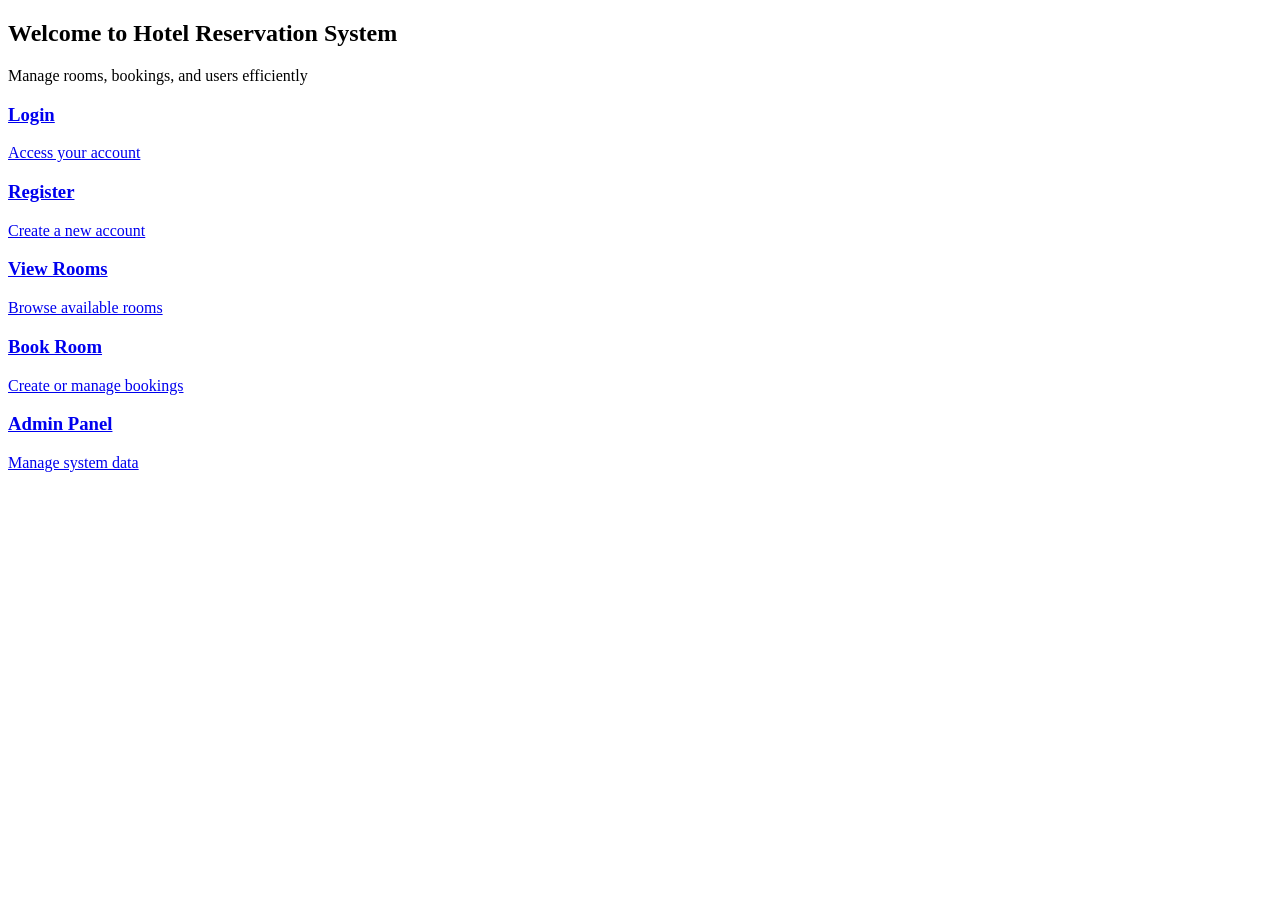
==== src/main/resources/templates/index.html @ 09f64def "made index.html and updated homecontroller" ====
<!DOCTYPE html>
<html xmlns:th="http://www.thymeleaf.org"
      th:replace="layout :: layout(~{::title}, ~{::section})">

<head>
    <title>Home</title>
</head>

<section>

    <!-- Welcome Section -->
    <div class="mb-10">
        <h2 class="text-4xl font-bold mb-2">
            Welcome to Hotel Reservation System
        </h2>
        <p class="text-gray-400">
            Manage rooms, bookings, and users efficiently
        </p>
    </div>

    <!-- Action Cards -->
    <div class="grid grid-cols-1 md:grid-cols-2 lg:grid-cols-3 gap-6">

        <!-- Login -->
        <a href="/login" class="bg-gray-800 p-6 rounded-xl shadow-lg hover:bg-gray-700 transition">
            <h3 class="text-xl font-semibold mb-2">Login</h3>
            <p class="text-gray-400">Access your account</p>
        </a>

        <!-- Register -->
        <a href="/register" class="bg-gray-800 p-6 rounded-xl shadow-lg hover:bg-gray-700 transition">
            <h3 class="text-xl font-semibold mb-2">Register</h3>
            <p class="text-gray-400">Create a new account</p>
        </a>

        <!-- Rooms -->
        <a href="/rooms" class="bg-gray-800 p-6 rounded-xl shadow-lg hover:bg-gray-700 transition">
            <h3 class="text-xl font-semibold mb-2">View Rooms</h3>
            <p class="text-gray-400">Browse available rooms</p>
        </a>

        <!-- Booking -->
        <a href="/booking" class="bg-gray-800 p-6 rounded-xl shadow-lg hover:bg-gray-700 transition">
            <h3 class="text-xl font-semibold mb-2">Book Room</h3>
            <p class="text-gray-400">Create or manage bookings</p>
        </a>

        <!-- Admin -->
        <a href="/admin" class="bg-gray-800 p-6 rounded-xl shadow-lg hover:bg-gray-700 transition">
            <h3 class="text-xl font-semibold mb-2">Admin Panel</h3>
            <p class="text-gray-400">Manage system data</p>
        </a>

    </div>

</section>

</html>
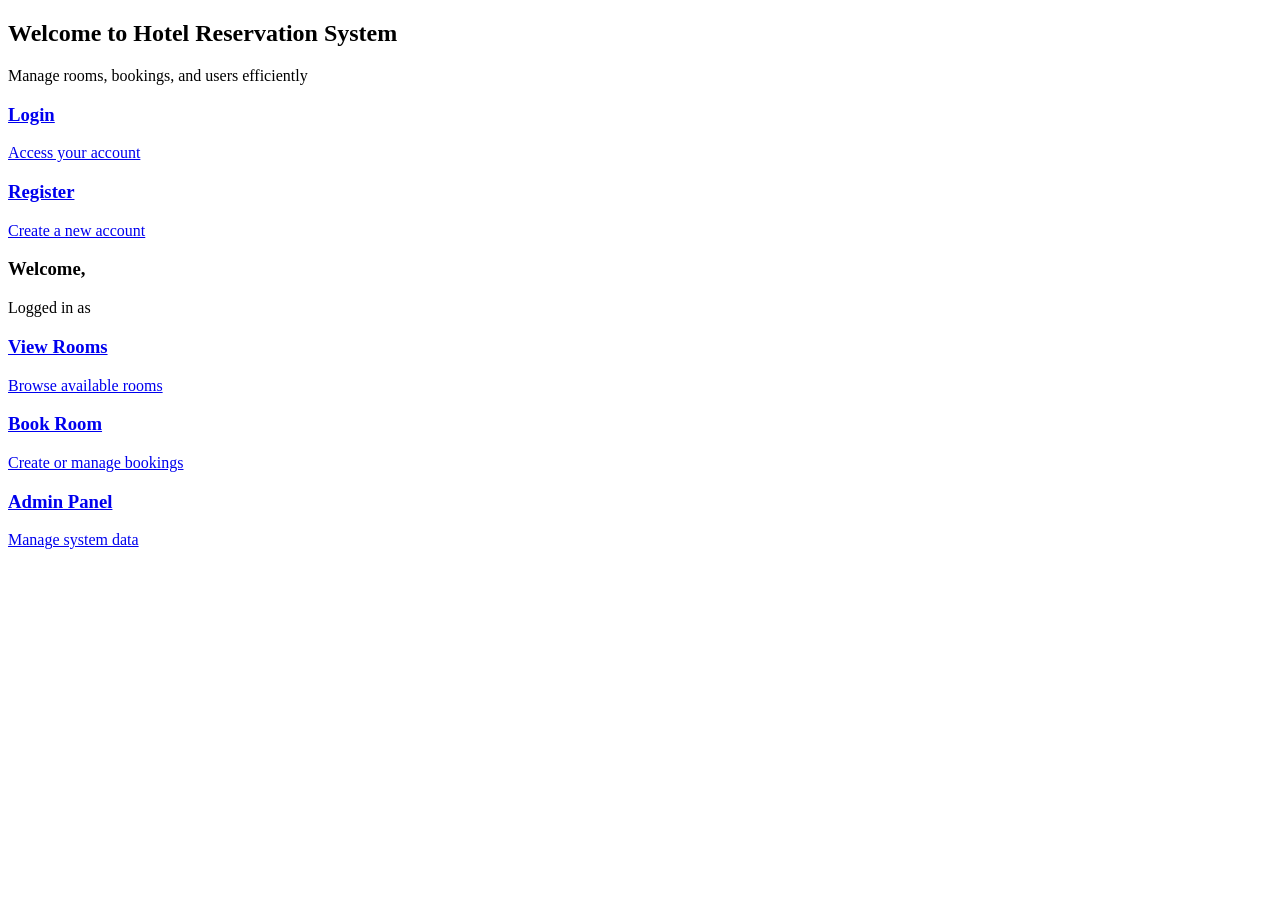
==== commit ca8d6a33: "Fixes" ====
--- a/src/main/resources/templates/index.html
+++ b/src/main/resources/templates/index.html
@@ -21,17 +21,30 @@
     <!-- Action Cards -->
     <div class="grid grid-cols-1 md:grid-cols-2 lg:grid-cols-3 gap-6">
 
-        <!-- Login -->
-        <a href="/login" class="bg-gray-800 p-6 rounded-xl shadow-lg hover:bg-gray-700 transition">
+        <!-- Login — only show if NOT logged in -->
+        <a th:if="${session.user == null}" href="/login"
+           class="bg-gray-800 p-6 rounded-xl shadow-lg hover:bg-gray-700 transition">
             <h3 class="text-xl font-semibold mb-2">Login</h3>
             <p class="text-gray-400">Access your account</p>
         </a>
 
-        <!-- Register -->
-        <a href="/register" class="bg-gray-800 p-6 rounded-xl shadow-lg hover:bg-gray-700 transition">
+        <!-- Register — only show if NOT logged in -->
+        <a th:if="${session.user == null}" href="/register"
+           class="bg-gray-800 p-6 rounded-xl shadow-lg hover:bg-gray-700 transition">
             <h3 class="text-xl font-semibold mb-2">Register</h3>
             <p class="text-gray-400">Create a new account</p>
         </a>
+
+        <!-- Welcome card — only show if logged in -->
+        <div th:if="${session.user != null}"
+             class="bg-gray-800 p-6 rounded-xl shadow-lg">
+            <h3 class="text-xl font-semibold mb-2">
+                Welcome, <span th:text="${session.user.name}"></span>
+            </h3>
+            <p class="text-gray-400">
+                Logged in as <span th:text="${session.user.role}"></span>
+            </p>
+        </div>
 
         <!-- Rooms -->
         <a href="/rooms" class="bg-gray-800 p-6 rounded-xl shadow-lg hover:bg-gray-700 transition">
